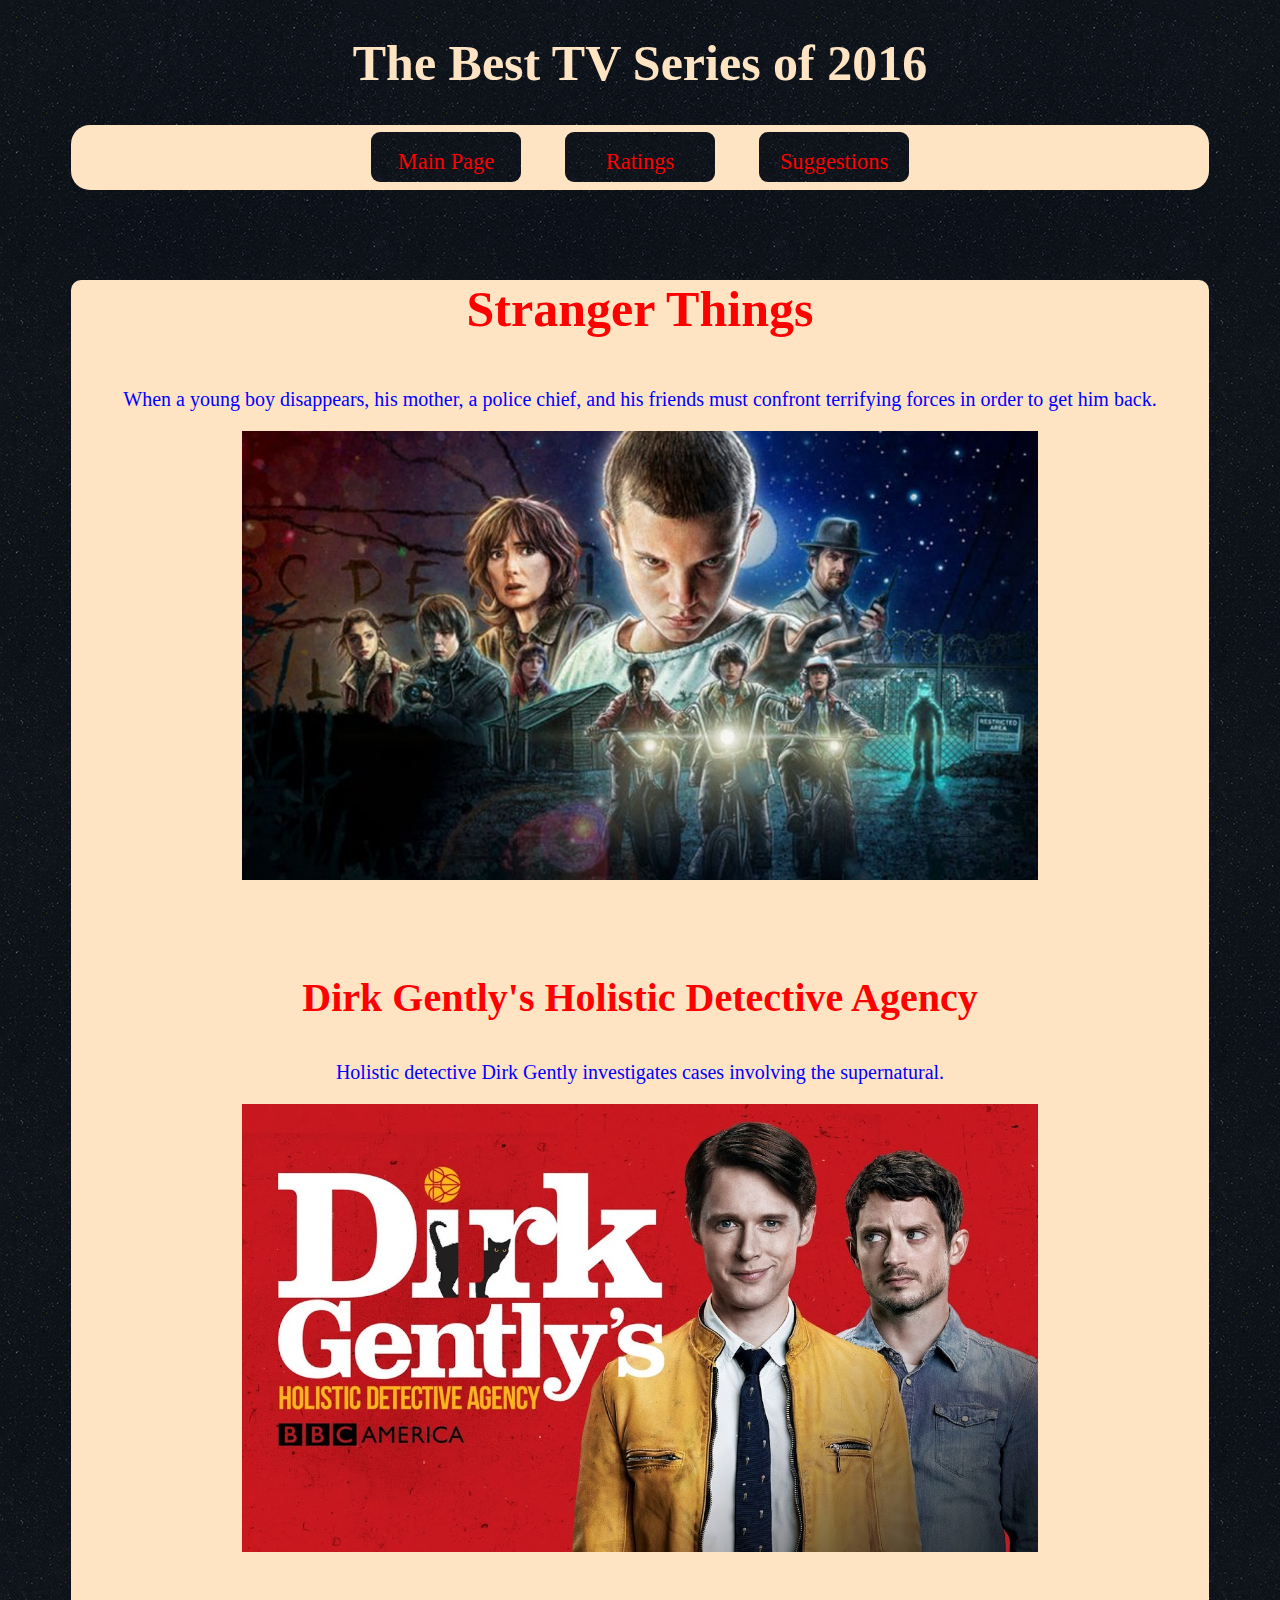
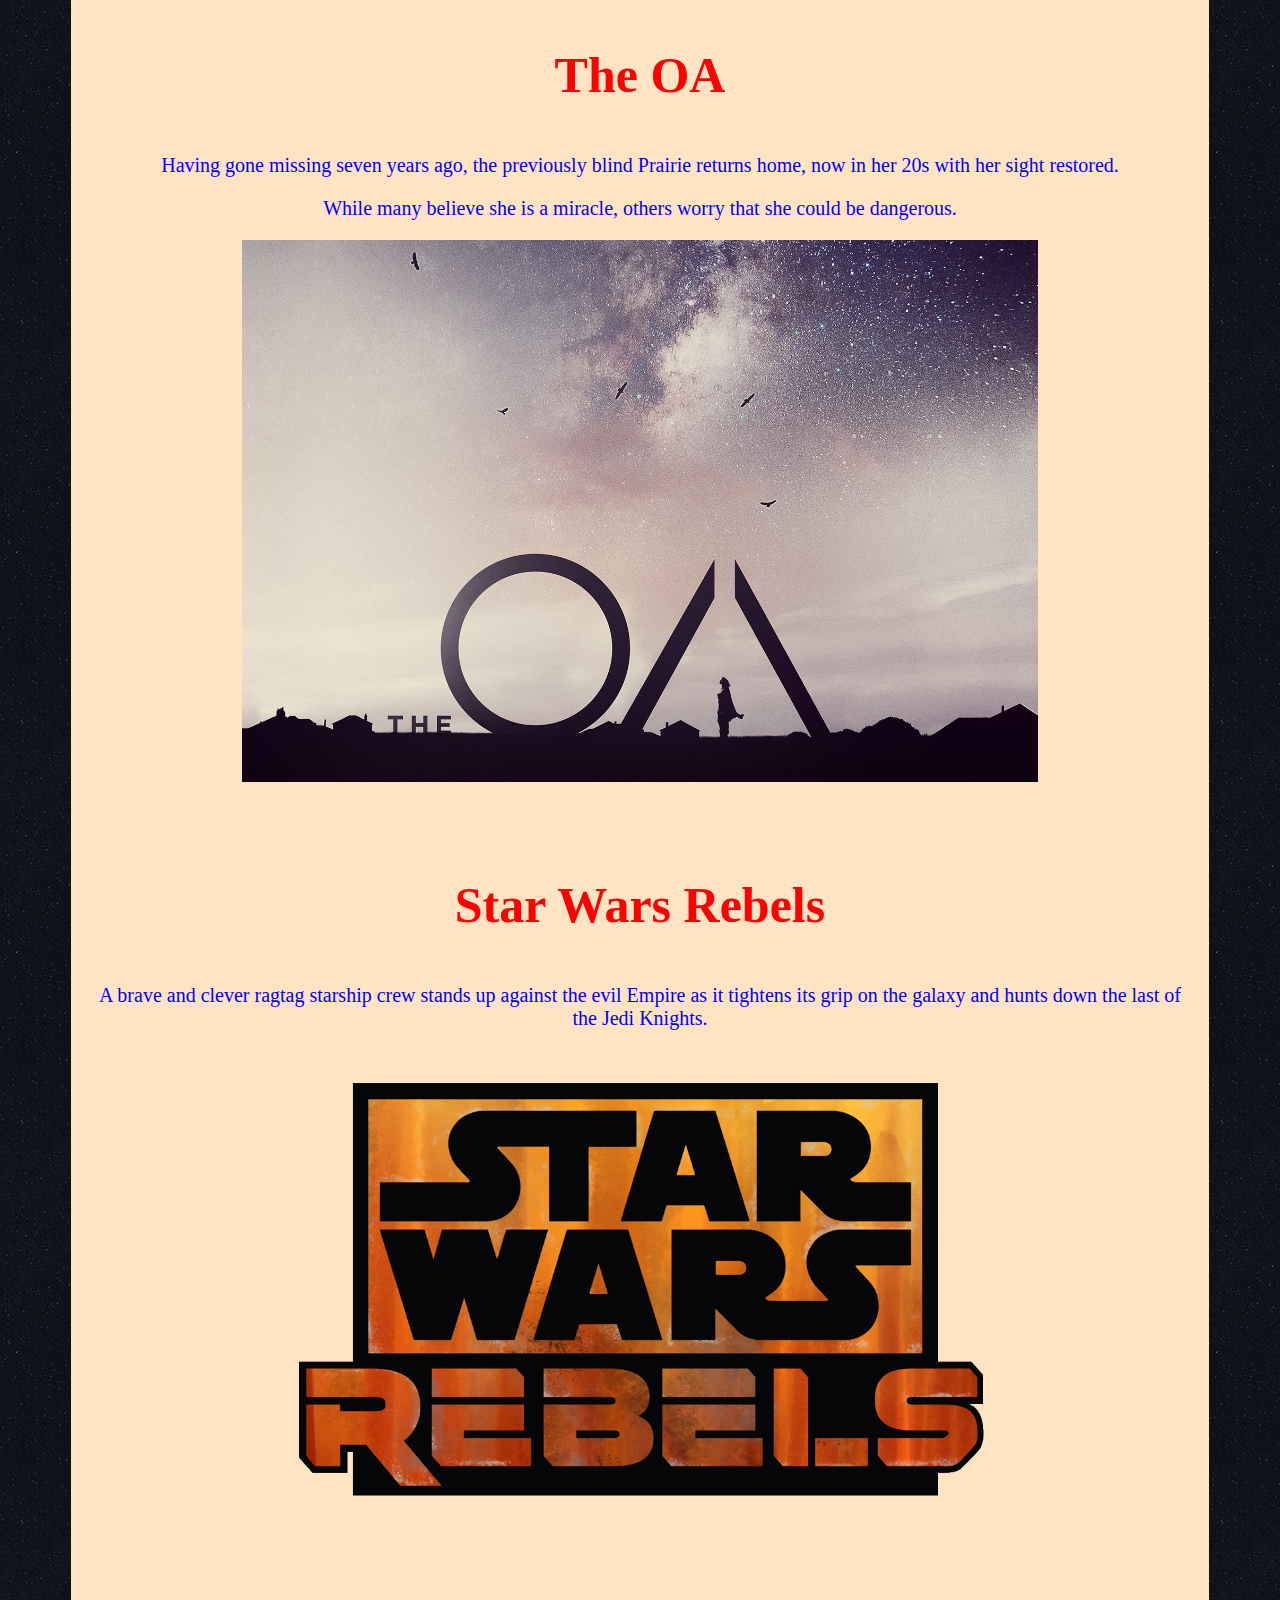
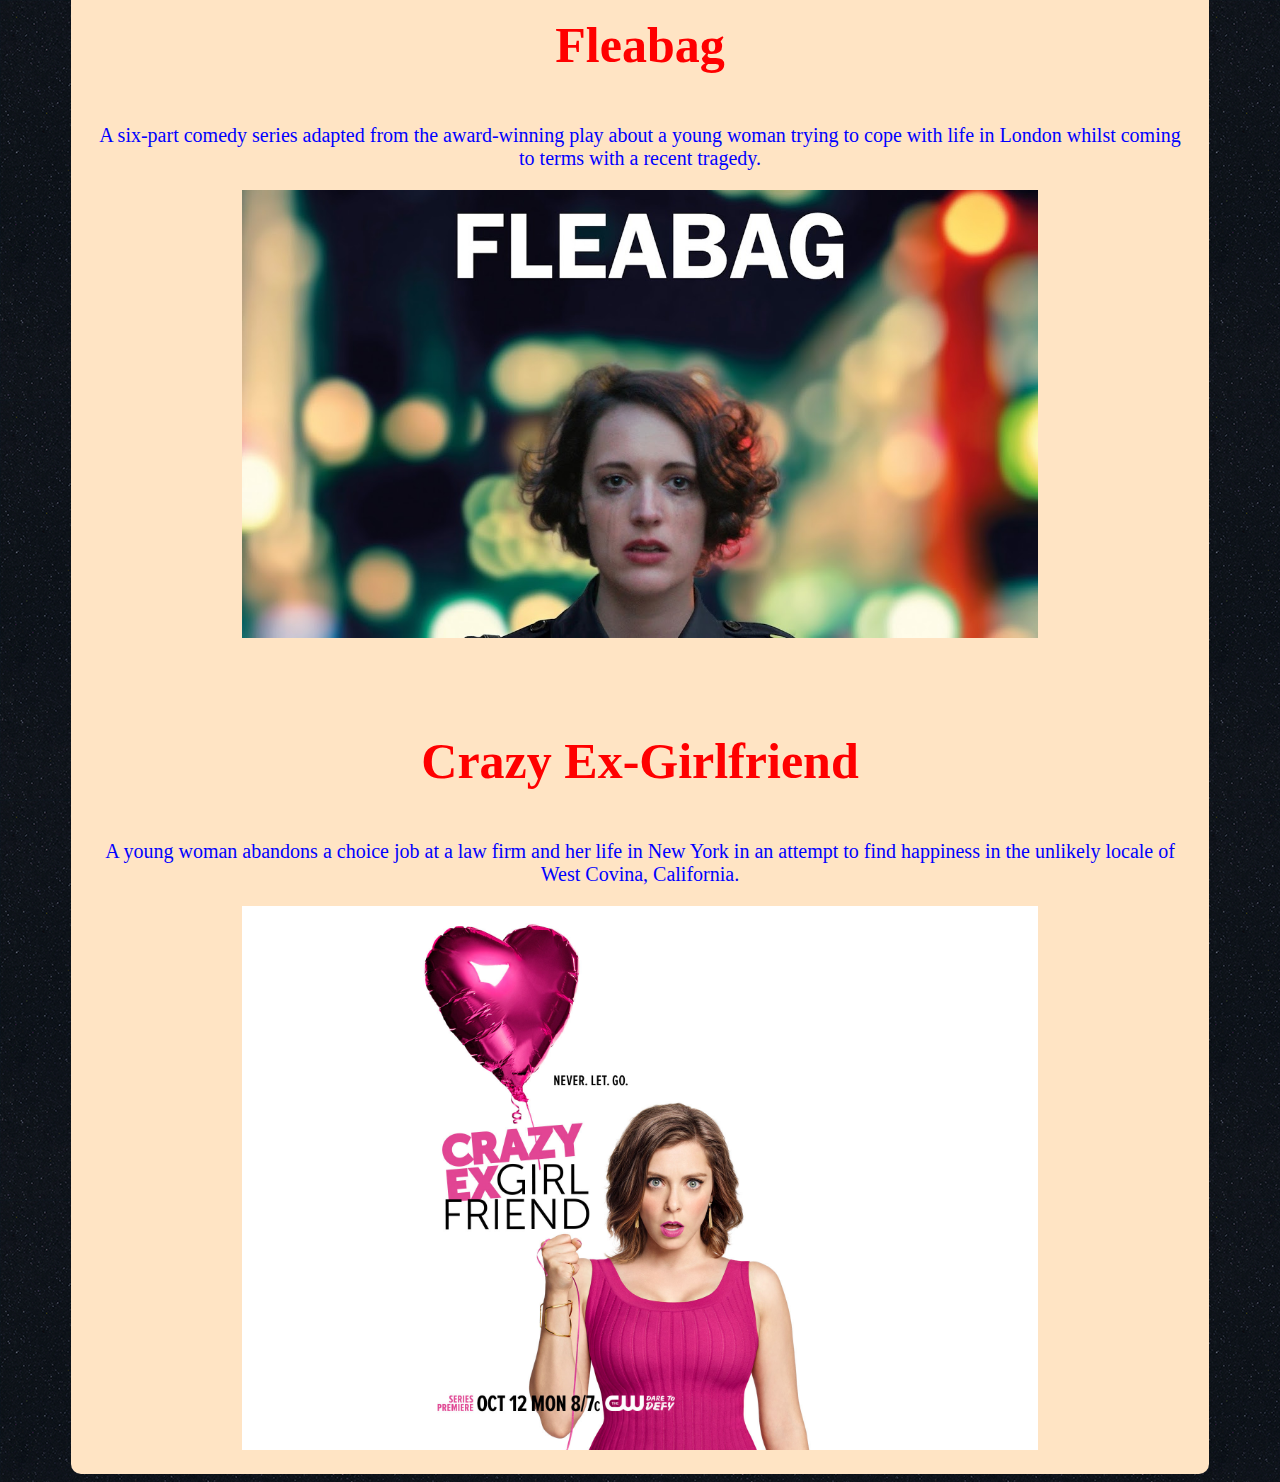
==== index.html @ f6c488e2 "first" ====
<!DOCTYPE html>
<html>
<head>
    <title>best new tv series</title>
    <link type="text/css" rel="stylesheet" href="css/stylesheet.css"/>
</head>
<body>
    <header>
        <h1>The Best TV Series of 2016</h1>
            <nav>
                <ul>
                    <li class="navigation" id="mainpage"><a href="index.html">Main Page</a></li>
                    <li class="navigation"><a href="html/pinakas.html">Ratings</a></li>
                    <li class="navigation"><a href="html/suggestions.html">Suggestions</a></li>
                </ul>
    </nav>
    </header>
    <div>
        <h3><a href="html/stranger.html">Stranger Things</a></h3>
        <p>When a young boy disappears, his mother, a police chief, and his friends must confront terrifying forces in order to get him back.</p>
        <img src="images/stranger.jpg"/>
        
        <h3 id="dirk"><a href="html/dirk.html">Dirk Gently's Holistic Detective Agency</a></h3>
        <p>Holistic detective Dirk Gently investigates cases involving the supernatural.</p>
        <img src="images/dirk.jpg"/>
        
        <h3><a href="html/oa.html">The OA</a></h3>
        <p>Having gone missing seven years ago, the previously blind Prairie returns home, now in her 20s with her sight restored.</p>
        <p>While many believe she is a miracle, others worry that she could be dangerous.</p>
        <img src="images/the-oa.jpg"/>
        
        <h3><a href="html/rebels.html">Star Wars Rebels</a></h3>
        <p>A brave and clever ragtag starship crew stands up against the evil Empire as it tightens its grip on the galaxy and hunts down the last of the Jedi Knights.</p>
        <img src="images/rebels.png"/>
        
        <h3><a href="html/fleabag.html">Fleabag</a></h3>
        <p>A six-part comedy series adapted from the award-winning play about a young woman trying to cope with life in London whilst coming to terms with a recent tragedy.</p>
        <img src="images/fleabag.jpg"/>
        
        <h3><a href="html/crazy.html">Crazy Ex-Girlfriend</a></h3>
        <p>A young woman abandons a choice job at a law firm and her life in New York in an attempt to find happiness in the unlikely locale of West Covina, California.</p>
        <img src="images/crazy-ex.jpg"/>
    </div>
</body>
</html>
---- css/stylesheet.css ----
body {
   background-image: url(../images/background.png);
}

h1{
    color: bisque;
    text-align: center;
    font-size: 50px;
}

div {
    width:90%;
    background-color: bisque;
    margin:auto;
    border-radius:10px;
    padding-bottom: 20px;
}

h3 {
    margin-top: 90px;
    text-align: center;
    font-size: 50px;
}

p {
    color: blue;
    text-align: center;
    font-family: Verdana;
    font-size: 20px;
}
p:nth-child(8), p:nth-child(9), p:nth-child(12),
p:nth-child(15), p:nth-child(18){
    margin-left: 23px;
    margin-right: 23px
}

img {
    width: 70%;
    display: inline-block;
	margin-left: 15%;
}

#dirk {
    font-size: 40px;
}

a {
    text-decoration: none;
    color: red;
}

a:hover {
	text-decoration: none;
    color: blue;

}

nav > ul {
    list-style: none;
    text-align: center;
}
li > a {
    text-decoration: none;
    color: red;
    display: block;
}
.navigation {
    display: inline-block;
    font-family: Verdana;
    width: 140px;
    border-bottom: none;
    height: 40px;
    line-height: 50px;
    font-size: 1.4em;
    background-image: url(../images/background.png);
    padding: 5px;
    margin-right: 40px;
    border-radius:9px;
    margin-top: 7px
}
nav {
    height: 65px;
    background-color: bisque;
    border-radius:19px;
    width: 90%;
    margin: auto
}

.trailerdiv {
    margin-top: 60px;
    width: 90%;
    height: 500px;
    padding-top: 50px;
}
iframe {
    display: block;
    margin:auto;
}
.trailerdiv > p {
    font-weight: 900;
}

#suggest {
    margin-left: 15%;
    display: block;
    width: 60%;
	height: 120px;
	border: 3px solid #cccccc;
    background-image: url(../images/background.png);
    color:red;

}
#sugdiv {
    margin-top: 60px;
    width: 90%;
    height: 300px;
    padding-top: 10px;
}
#sugdiv > p {
    margin-bottom: 25px;
}

#pindiv {
    margin-top: 60px;
    width: 90%;
    height: 300px;
    padding-top: 50px;
}
#submitbutton {
    font-size: 20px;
    background-color: mediumaquamarine;
    border: 5px solid
    font-weight: bold;
    color: white;
    border-radius:5px;
    margin-left: 15%;
    margin-top: 10px
}

table {
    margin-left:19%;
    padding: 10px
}
.ratings {
    text-align: center;
}
td {
    padding: 4px;
    color: blue;
    font-size: 20px
}
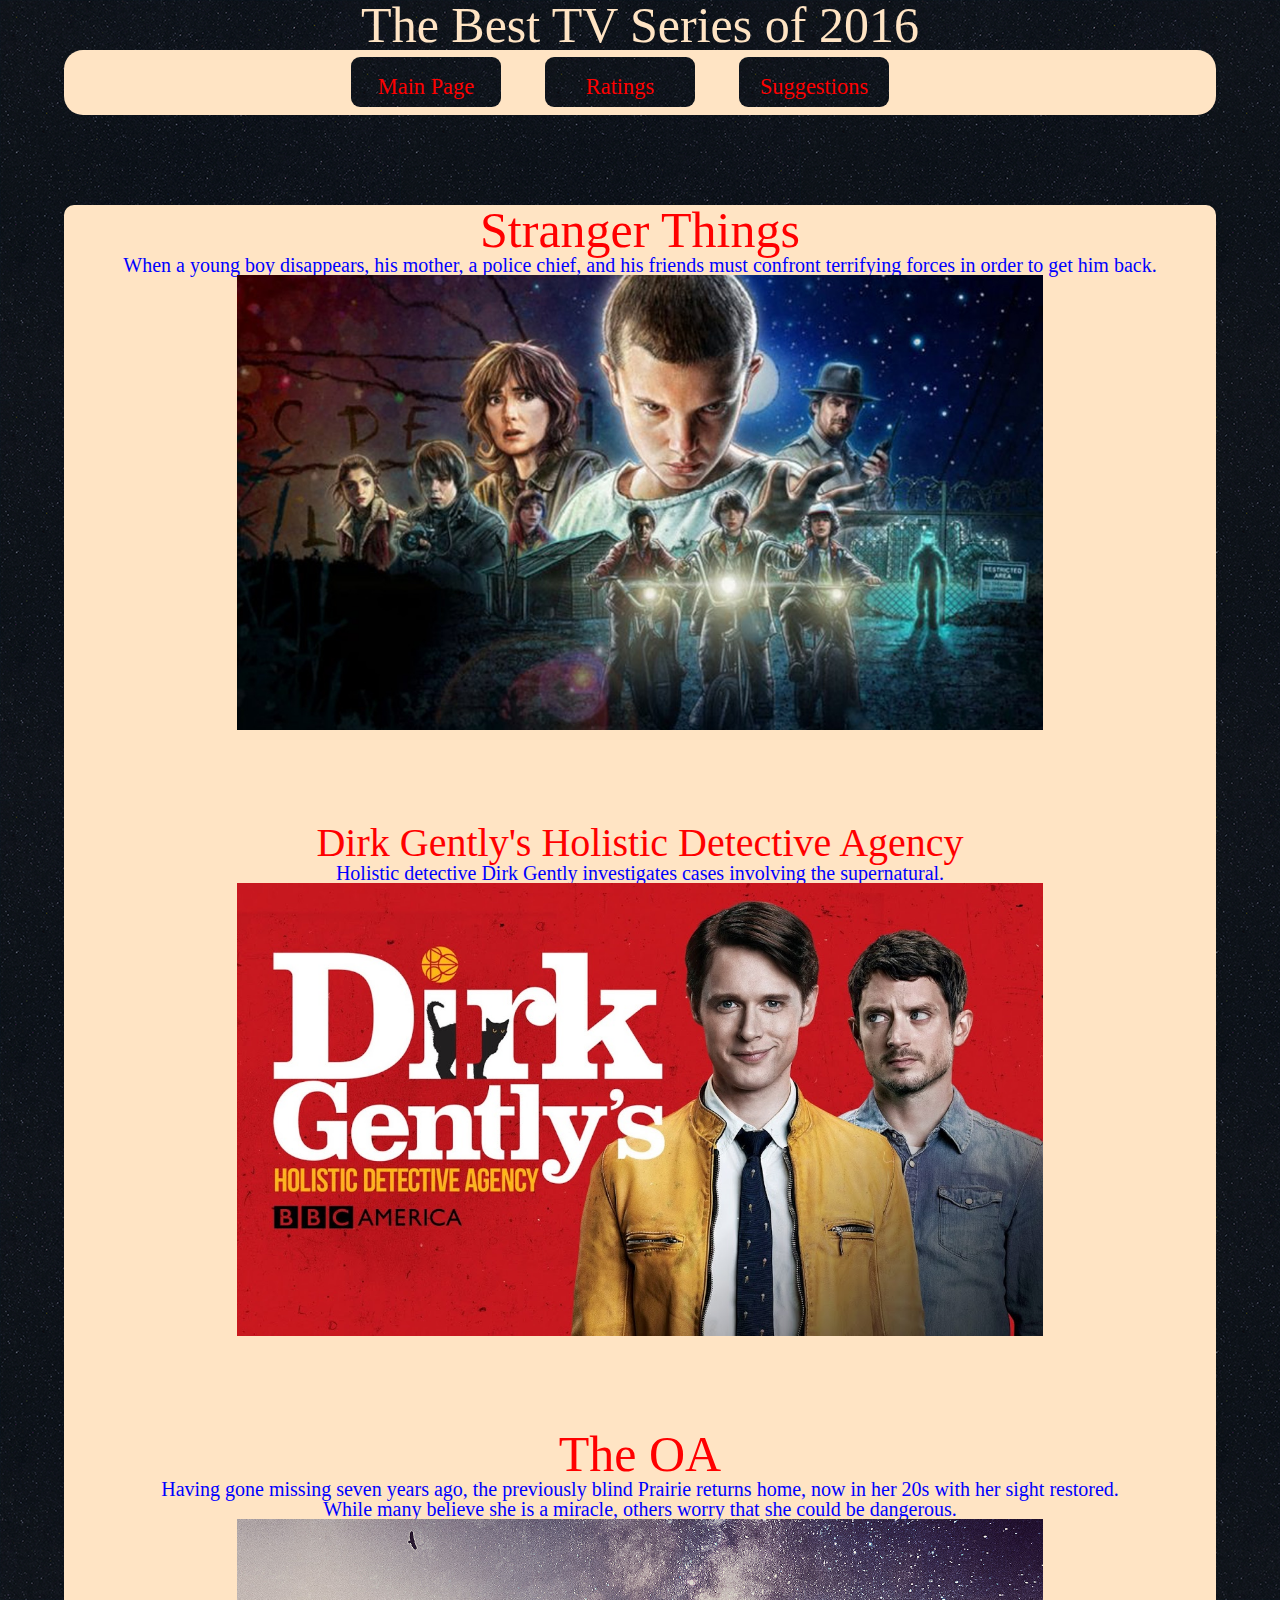
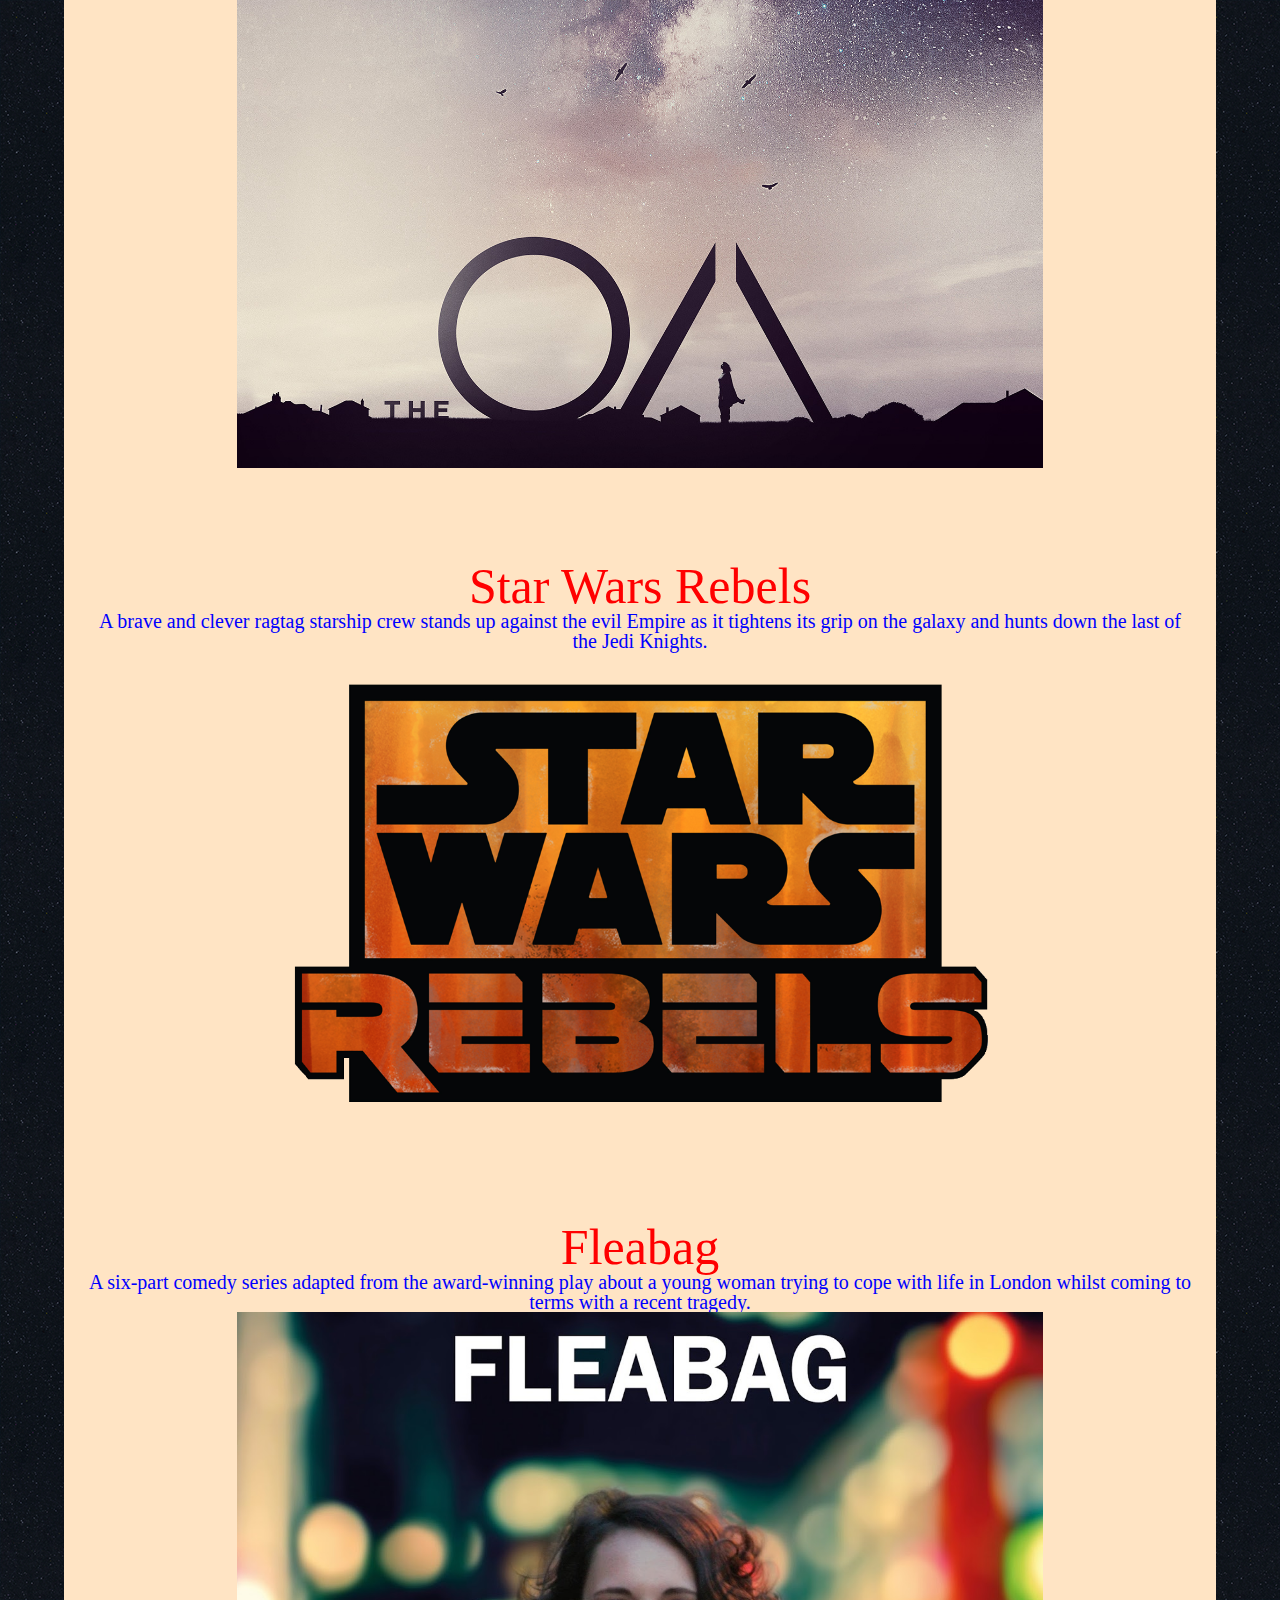
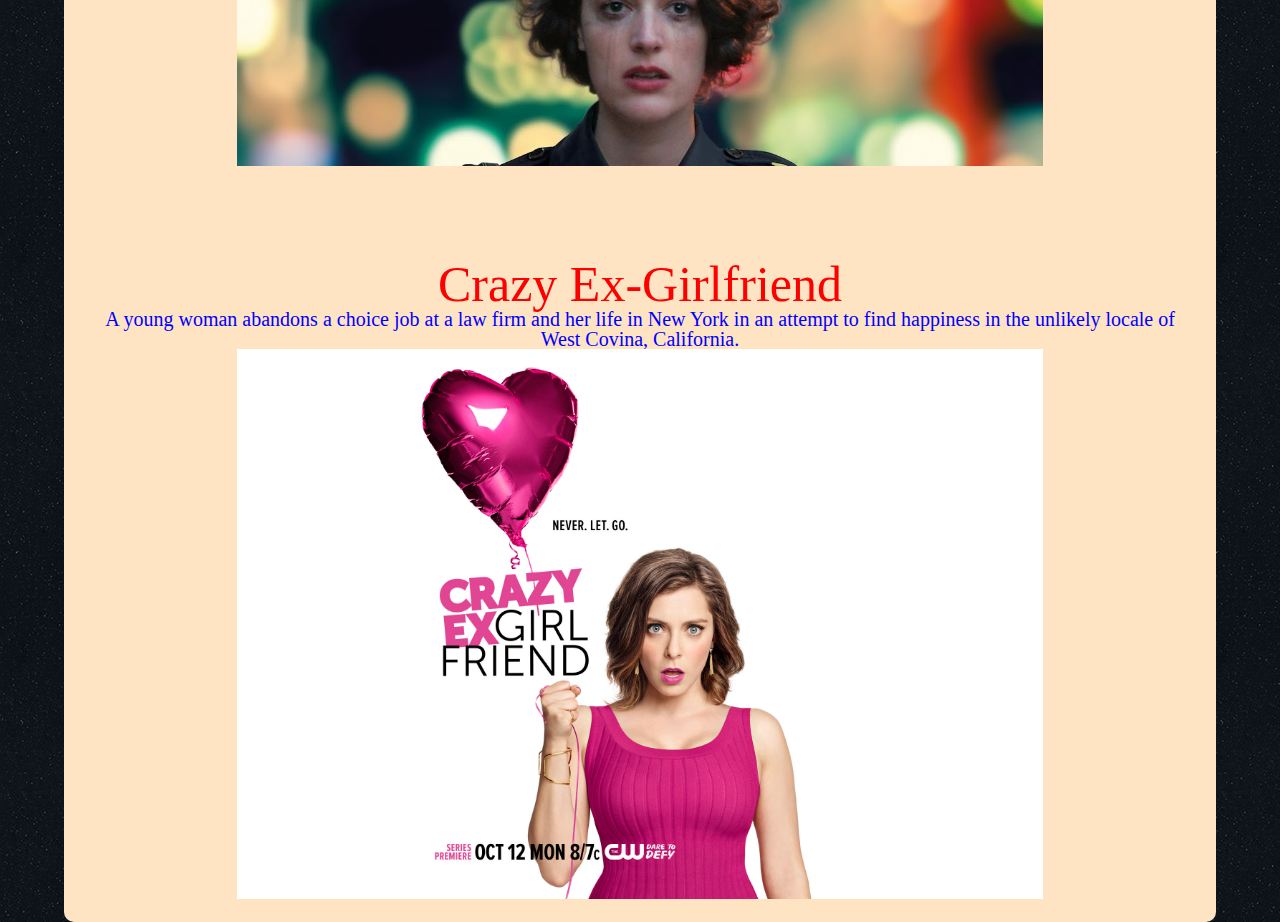
==== commit e7d36681: "reset+alt" ====
--- a/index.html
+++ b/index.html
@@ -1,45 +1,52 @@
 <!DOCTYPE html>
-<html>
+<html lang="el">
+
 <head>
+    <meta name="viewport" content="width=device-width, initial-scale=1">
+    <meta charset="utf-8" />
     <title>best new tv series</title>
-    <link type="text/css" rel="stylesheet" href="css/stylesheet.css"/>
+    <link type="text/css" rel="stylesheet" href="css/reset.css" />
+    <link type="text/css" rel="stylesheet" href="css/stylesheet.css" />
+    <link href="https://fonts.googleapis.com/css?family=Roboto" rel="stylesheet">
 </head>
+
 <body>
     <header>
         <h1>The Best TV Series of 2016</h1>
-            <nav>
-                <ul>
-                    <li class="navigation" id="mainpage"><a href="index.html">Main Page</a></li>
-                    <li class="navigation"><a href="html/pinakas.html">Ratings</a></li>
-                    <li class="navigation"><a href="html/suggestions.html">Suggestions</a></li>
-                </ul>
-    </nav>
+        <nav>
+            <ul>
+                <li class="navigation" id="mainpage"><a href="index.html">Main Page</a></li>
+                <li class="navigation"><a href="html/pinakas.html">Ratings</a></li>
+                <li class="navigation"><a href="html/suggestions.html">Suggestions</a></li>
+            </ul>
+        </nav>
     </header>
     <div>
         <h3><a href="html/stranger.html">Stranger Things</a></h3>
         <p>When a young boy disappears, his mother, a police chief, and his friends must confront terrifying forces in order to get him back.</p>
-        <img src="images/stranger.jpg"/>
-        
+        <img src="images/stranger.jpg" alt="Stranger Things Logo"/>
+
         <h3 id="dirk"><a href="html/dirk.html">Dirk Gently's Holistic Detective Agency</a></h3>
         <p>Holistic detective Dirk Gently investigates cases involving the supernatural.</p>
-        <img src="images/dirk.jpg"/>
-        
+        <img src="images/dirk.jpg" alt="Dirk Gently Logo" />
+
         <h3><a href="html/oa.html">The OA</a></h3>
         <p>Having gone missing seven years ago, the previously blind Prairie returns home, now in her 20s with her sight restored.</p>
         <p>While many believe she is a miracle, others worry that she could be dangerous.</p>
-        <img src="images/the-oa.jpg"/>
-        
+        <img src="images/the-oa.jpg" alt="The OA Logo"/>
+
         <h3><a href="html/rebels.html">Star Wars Rebels</a></h3>
         <p>A brave and clever ragtag starship crew stands up against the evil Empire as it tightens its grip on the galaxy and hunts down the last of the Jedi Knights.</p>
-        <img src="images/rebels.png"/>
-        
+        <img src="images/rebels.png" alt="Star Wars Rebels Logo"/>
+
         <h3><a href="html/fleabag.html">Fleabag</a></h3>
         <p>A six-part comedy series adapted from the award-winning play about a young woman trying to cope with life in London whilst coming to terms with a recent tragedy.</p>
-        <img src="images/fleabag.jpg"/>
-        
+        <img src="images/fleabag.jpg" alt="Fleabag Logo"/>
+
         <h3><a href="html/crazy.html">Crazy Ex-Girlfriend</a></h3>
         <p>A young woman abandons a choice job at a law firm and her life in New York in an attempt to find happiness in the unlikely locale of West Covina, California.</p>
-        <img src="images/crazy-ex.jpg"/>
+        <img src="images/crazy-ex.jpg" alt="Crazy Ex-Girlfriend Logo"/>
     </div>
 </body>
+
 </html>
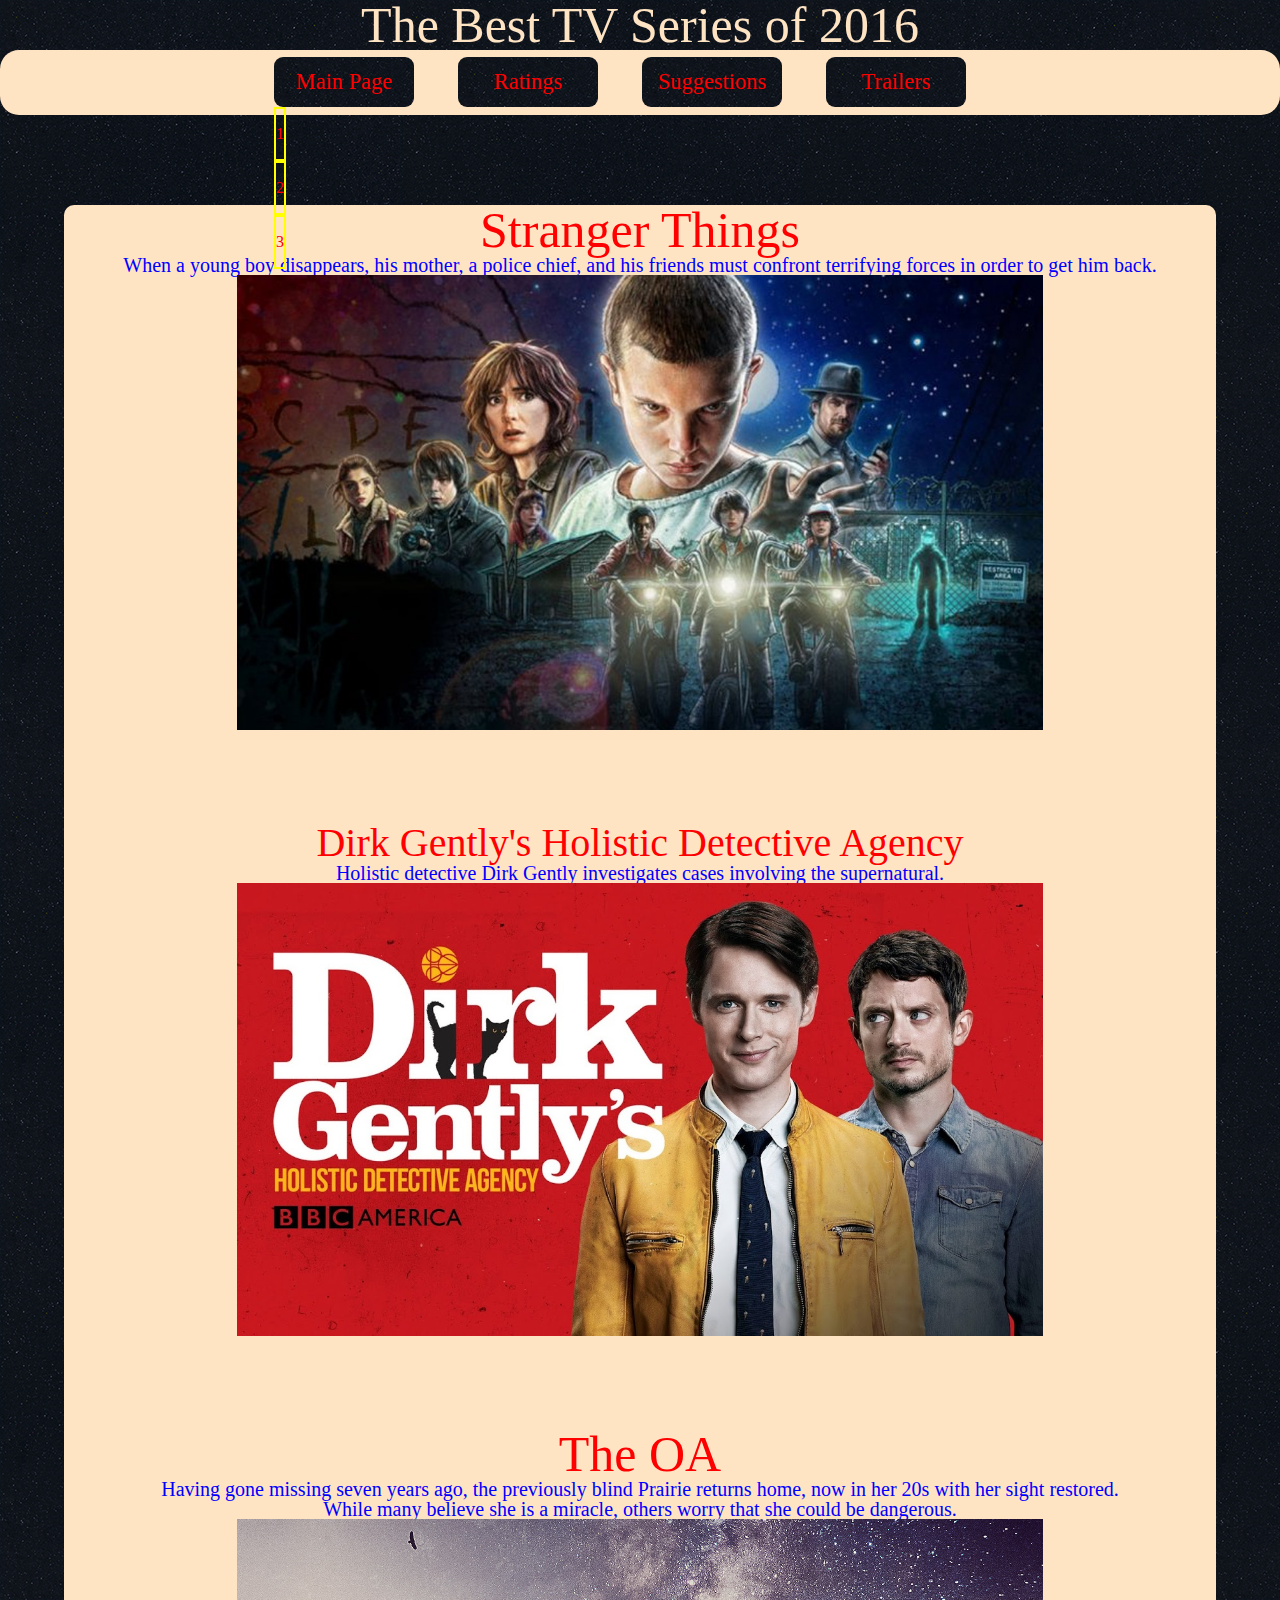
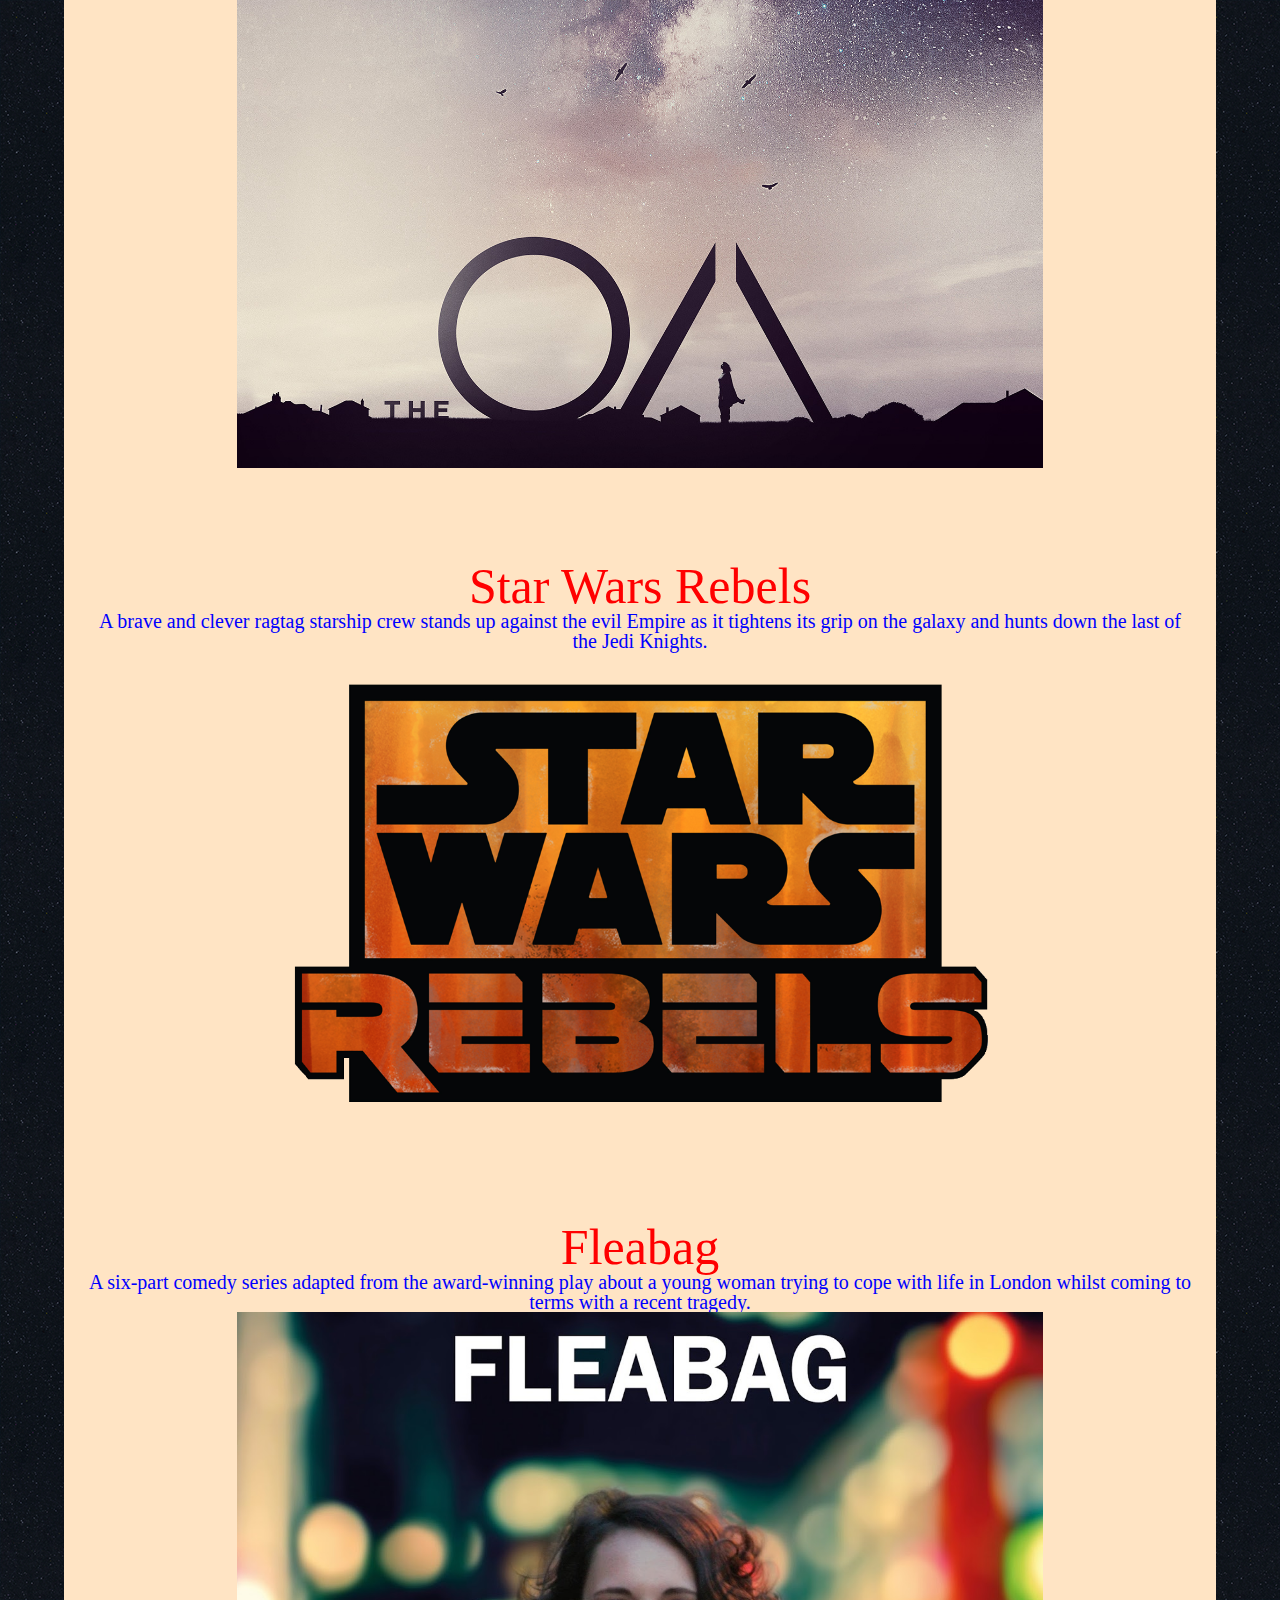
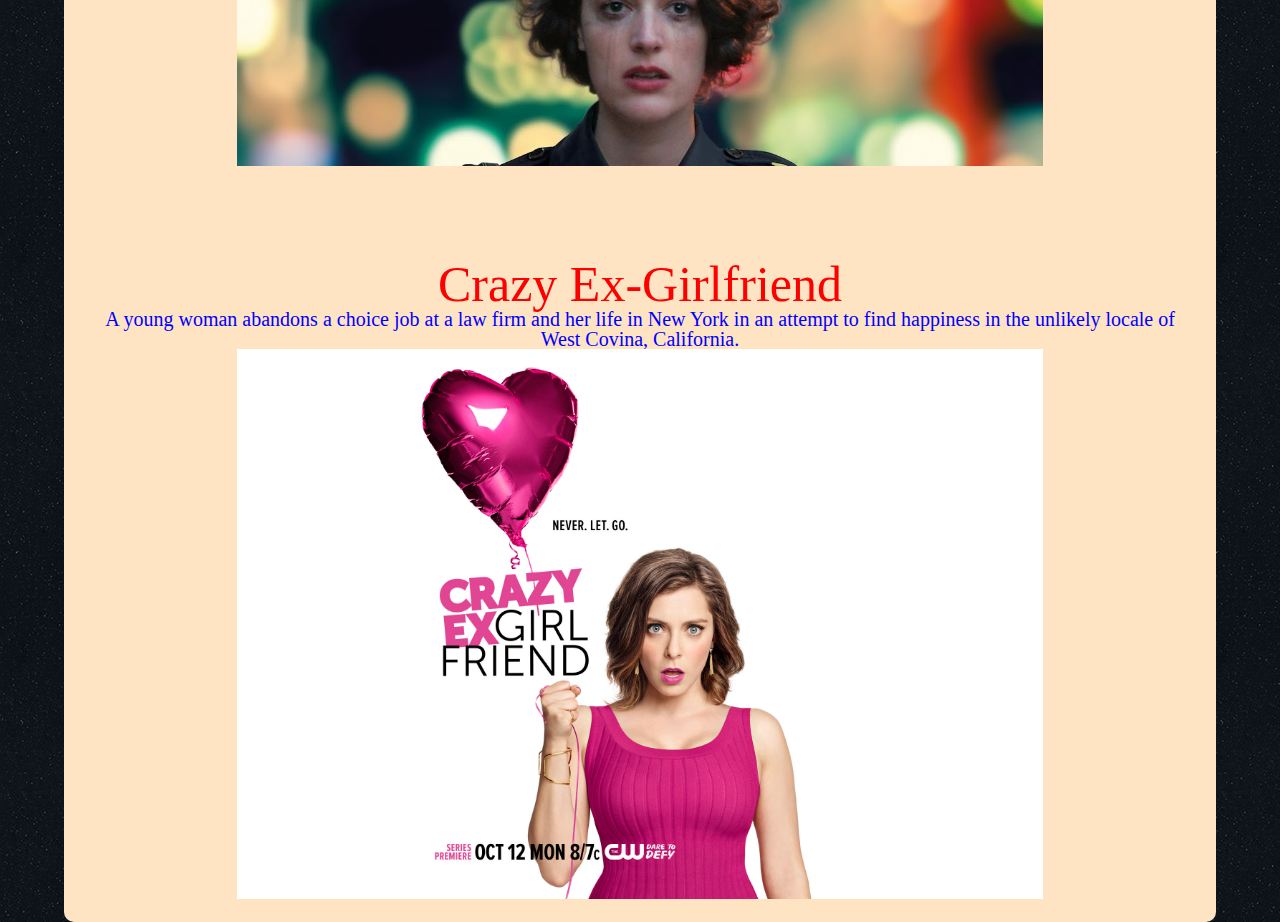
==== commit 2802d3a7: "flex box" ====
--- a/index.html
+++ b/index.html
@@ -18,13 +18,19 @@
                 <li class="navigation" id="mainpage"><a href="index.html">Main Page</a></li>
                 <li class="navigation"><a href="html/pinakas.html">Ratings</a></li>
                 <li class="navigation"><a href="html/suggestions.html">Suggestions</a></li>
+                <li class="navigation"><a href="#">Trailers</a></li>
+                <ul id="dropdown">
+                    <li><a href="#">1</a></li>
+                    <li><a href="#">2</a></li>
+                    <li><a href="#">3</a></li>
+                </ul>
             </ul>
         </nav>
     </header>
     <div>
         <h3><a href="html/stranger.html">Stranger Things</a></h3>
         <p>When a young boy disappears, his mother, a police chief, and his friends must confront terrifying forces in order to get him back.</p>
-        <img src="images/stranger.jpg" alt="Stranger Things Logo"/>
+        <img src="images/stranger.jpg" alt="Stranger Things Logo" />
 
         <h3 id="dirk"><a href="html/dirk.html">Dirk Gently's Holistic Detective Agency</a></h3>
         <p>Holistic detective Dirk Gently investigates cases involving the supernatural.</p>
@@ -33,19 +39,19 @@
         <h3><a href="html/oa.html">The OA</a></h3>
         <p>Having gone missing seven years ago, the previously blind Prairie returns home, now in her 20s with her sight restored.</p>
         <p>While many believe she is a miracle, others worry that she could be dangerous.</p>
-        <img src="images/the-oa.jpg" alt="The OA Logo"/>
+        <img src="images/the-oa.jpg" alt="The OA Logo" />
 
         <h3><a href="html/rebels.html">Star Wars Rebels</a></h3>
         <p>A brave and clever ragtag starship crew stands up against the evil Empire as it tightens its grip on the galaxy and hunts down the last of the Jedi Knights.</p>
-        <img src="images/rebels.png" alt="Star Wars Rebels Logo"/>
+        <img src="images/rebels.png" alt="Star Wars Rebels Logo" />
 
         <h3><a href="html/fleabag.html">Fleabag</a></h3>
         <p>A six-part comedy series adapted from the award-winning play about a young woman trying to cope with life in London whilst coming to terms with a recent tragedy.</p>
-        <img src="images/fleabag.jpg" alt="Fleabag Logo"/>
+        <img src="images/fleabag.jpg" alt="Fleabag Logo" />
 
         <h3><a href="html/crazy.html">Crazy Ex-Girlfriend</a></h3>
         <p>A young woman abandons a choice job at a law firm and her life in New York in an attempt to find happiness in the unlikely locale of West Covina, California.</p>
-        <img src="images/crazy-ex.jpg" alt="Crazy Ex-Girlfriend Logo"/>
+        <img src="images/crazy-ex.jpg" alt="Crazy Ex-Girlfriend Logo" />
     </div>
 </body>
 
--- a/css/stylesheet.css
+++ b/css/stylesheet.css
@@ -1,18 +1,18 @@
 body {
-   background-image: url(../images/background.png);
+    background-image: url(../images/background.png);
 }
 
-h1{
+h1 {
     color: bisque;
     text-align: center;
     font-size: 50px;
 }
 
 div {
-    width:90%;
+    width: 90%;
     background-color: bisque;
-    margin:auto;
-    border-radius:10px;
+    margin: auto;
+    border-radius: 10px;
     padding-bottom: 20px;
 }
 
@@ -28,8 +28,12 @@
     font-family: Verdana;
     font-size: 20px;
 }
-p:nth-child(8), p:nth-child(9), p:nth-child(12),
-p:nth-child(15), p:nth-child(18){
+
+p:nth-child(8),
+p:nth-child(9),
+p:nth-child(12),
+p:nth-child(15),
+p:nth-child(18) {
     margin-left: 23px;
     margin-right: 23px
 }
@@ -37,7 +41,7 @@
 img {
     width: 70%;
     display: inline-block;
-	margin-left: 15%;
+    margin-left: 15%;
 }
 
 #dirk {
@@ -50,40 +54,58 @@
 }
 
 a:hover {
-	text-decoration: none;
+    text-decoration: none;
     color: blue;
-
+}
+/* header*/
+nav {
+    height: 65px;
+    background-color: bisque;
+    border-radius: 19px;
+    width: 100%;
+    display: flex;
+    justify-content: center;;
 }
 
-nav > ul {
+/*nav>ul {
     list-style: none;
     text-align: center;
-}
-li > a {
-    text-decoration: none;
-    color: red;
-    display: block;
-}
+}*/
+
 .navigation {
     display: inline-block;
     font-family: Verdana;
     width: 140px;
     border-bottom: none;
-    height: 40px;
-    line-height: 50px;
+    height: 50px;
     font-size: 1.4em;
     background-image: url(../images/background.png);
-    padding: 5px;
     margin-right: 40px;
-    border-radius:9px;
-    margin-top: 7px
+    border-radius: 9px;
+    margin-top: 7px;
+    text-align: center;;
 }
-nav {
-    height: 65px;
-    background-color: bisque;
-    border-radius:19px;
-    width: 90%;
-    margin: auto
+.navigation:hover {
+    border-radius: 0;
+}
+
+li>a {
+    text-decoration: none;
+    color: red;
+    display: block;
+    line-height: 50px;
+}
+#dropdown{
+    position: absolute;
+    width: inherit;
+}
+
+#dropdown li{
+    border: 2px solid yellow;
+}
+
+.navigation:hover #dropdown{
+    background-color: aqua;
 }
 
 .trailerdiv {
@@ -92,11 +114,13 @@
     height: 500px;
     padding-top: 50px;
 }
+
 iframe {
     display: block;
-    margin:auto;
+    margin: auto;
 }
-.trailerdiv > p {
+
+.trailerdiv>p {
     font-weight: 900;
 }
 
@@ -104,19 +128,20 @@
     margin-left: 15%;
     display: block;
     width: 60%;
-	height: 120px;
-	border: 3px solid #cccccc;
+    height: 120px;
+    border: 3px solid #cccccc;
     background-image: url(../images/background.png);
-    color:red;
+    color: red;
+}
 
-}
 #sugdiv {
     margin-top: 60px;
     width: 90%;
     height: 300px;
     padding-top: 10px;
 }
-#sugdiv > p {
+
+#sugdiv>p {
     margin-bottom: 25px;
 }
 
@@ -126,26 +151,28 @@
     height: 300px;
     padding-top: 50px;
 }
+
 #submitbutton {
     font-size: 20px;
     background-color: mediumaquamarine;
-    border: 5px solid
-    font-weight: bold;
+    border: 5px solid font-weight: bold;
     color: white;
-    border-radius:5px;
+    border-radius: 5px;
     margin-left: 15%;
     margin-top: 10px
 }
 
 table {
-    margin-left:19%;
+    margin-left: 19%;
     padding: 10px
 }
+
 .ratings {
     text-align: center;
 }
+
 td {
     padding: 4px;
     color: blue;
     font-size: 20px
-}+}
